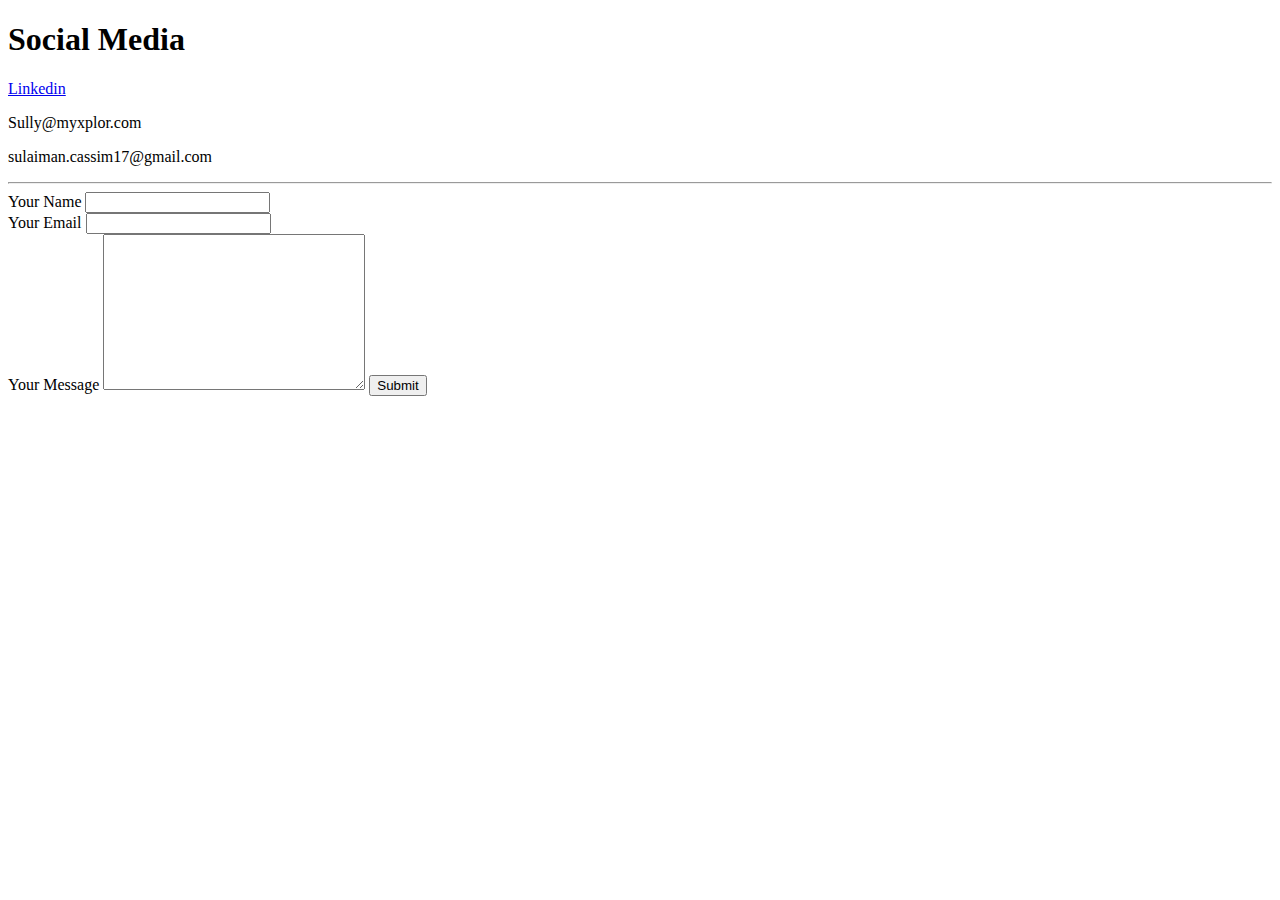
==== contact.html @ 12e96401 "Add Initial CV Website Files" ====
<!DOCTYPE html>
<html lang="en" dir="ltr">
  <head>
    <meta charset="utf-8">
    <title>How to Contact Me</title>
  </head>
  <body>
<h1>Social Media</h1>
<p><a href="https://au.linkedin.com/in/sulaiman-cassim-a53ab9117">Linkedin</a></p>
<p>Sully@myxplor.com</p>
<p>sulaiman.cassim17@gmail.com</p>
<hr>

<form action="mailto:sully@myxplor.com" method="post" enctype="text/plain">
  <label>Your Name</label>
  <input type="text" name="YourName" value=""><br>
  <label>Your Email</label>
  <input type="email" name="YourEmail" value=""><br>
  <label>Your Message</label>
  <textarea name="" rows="10" cols="30"></textarea>
  <input type="submit" name="YourMessage">
</form>
  </body>
</html>
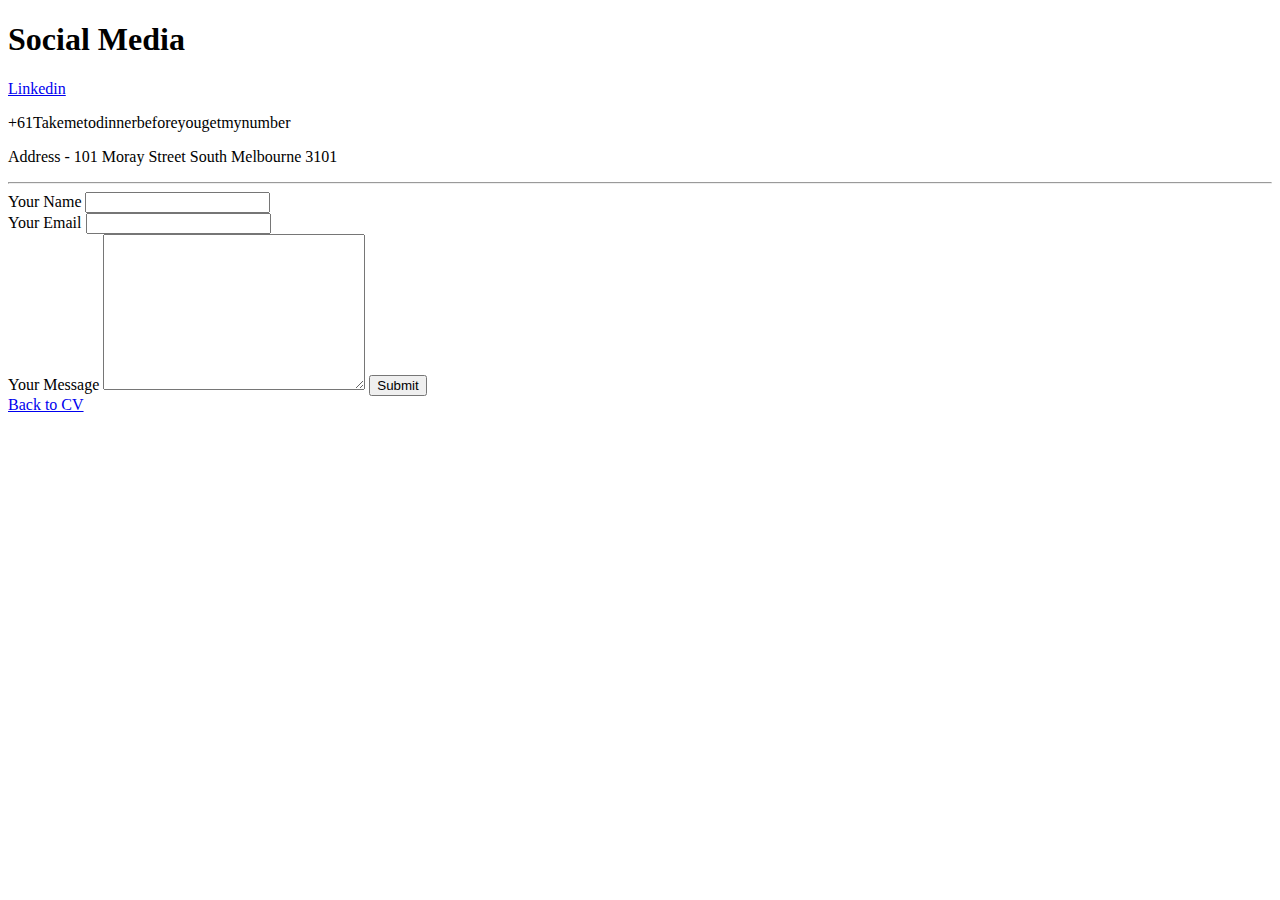
==== commit b2dbc02d: "Update contact.html" ====
--- a/contact.html
+++ b/contact.html
@@ -3,12 +3,13 @@
   <head>
     <meta charset="utf-8">
     <title>How to Contact Me</title>
+    <link rel="stylesheet" href="css/styles.css">
   </head>
   <body>
 <h1>Social Media</h1>
 <p><a href="https://au.linkedin.com/in/sulaiman-cassim-a53ab9117">Linkedin</a></p>
-<p>Sully@myxplor.com</p>
-<p>sulaiman.cassim17@gmail.com</p>
+<p>+61Takemetodinnerbeforeyougetmynumber</p>
+<p>Address - 101 Moray Street South Melbourne 3101</p>
 <hr>
 
 <form action="mailto:sully@myxplor.com" method="post" enctype="text/plain">
@@ -20,5 +21,6 @@
   <textarea name="" rows="10" cols="30"></textarea>
   <input type="submit" name="YourMessage">
 </form>
+<a class= "linkpage" href="index.html">Back to CV</a>
   </body>
 </html>
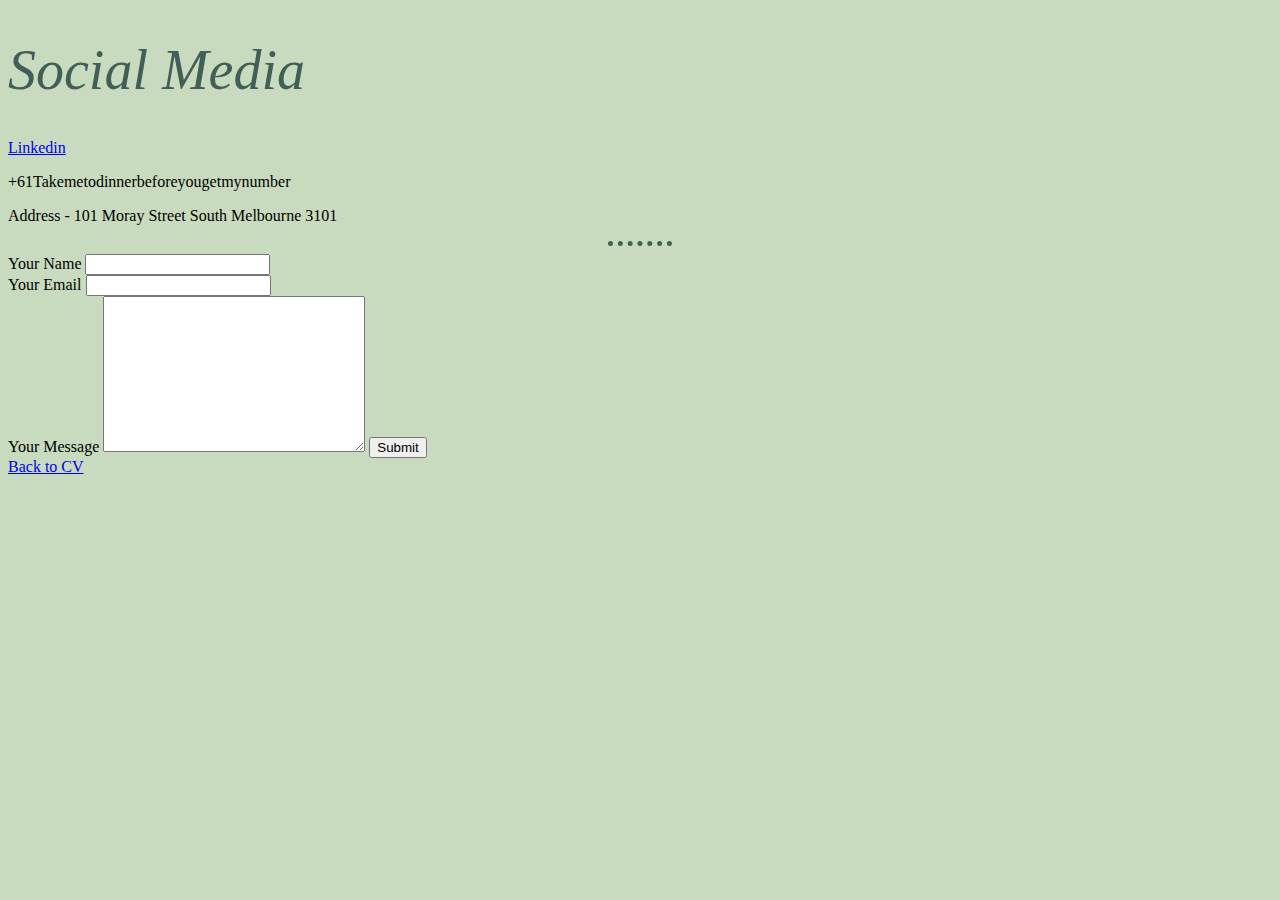
==== commit 1182eaaa: "Update contact.html" ====
--- a/contact.html
+++ b/contact.html
@@ -3,7 +3,7 @@
   <head>
     <meta charset="utf-8">
     <title>How to Contact Me</title>
-    <link rel="stylesheet" href="css/styles.css">
+    <link rel="stylesheet" href="CSS/styles.css">
   </head>
   <body>
 <h1>Social Media</h1>
--- a/CSS/styles.css
+++ b/CSS/styles.css
@@ -0,0 +1,44 @@
+body {
+  background-color: #C8DBBE ;
+}
+ hr  {
+   border-style: none;
+   border-top-style: dotted;
+   border-color: #425F57;
+   border-width: 5px;
+   height: 0px;
+   width: 5%;
+}
+img: {
+  height: 400px;
+  width: 400px;
+}
+h1 {
+  color: #425F57;
+  font: italic 3.5em "Fira Sans", serif;
+}
+
+h3 {
+  color: #425F57;
+}
+
+#profilepic {
+  border-radius: 100%;
+}
+
+#profilepic:hover {
+  border-radius: 0%;
+
+}
+.Stars:hover {
+  color: #FCE700 ;
+}
+
+.linkpage:Hover {
+  background-color: #FCE700 ;
+}
+
+#FPSpic:hover {
+  transition: 10s;
+  transform: rotate(3600deg);
+}
